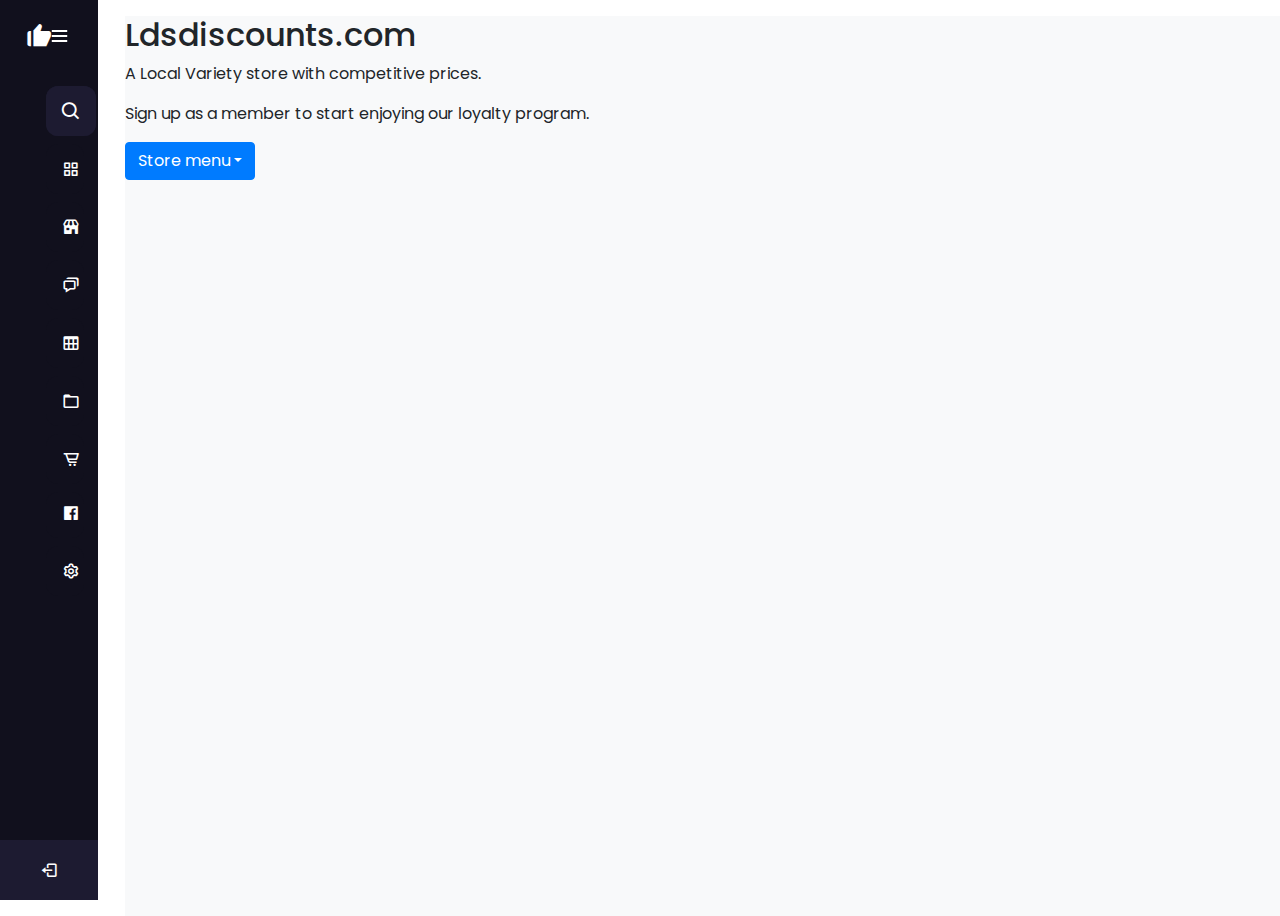
==== index.html @ e88c6ddc "Add files via upload" ====
<!DOCTYPE html>
<!-- Created by CodingLab |www.youtube.com/CodingLabYT-->
<html lang="en" dir="ltr">

<head>
 <meta charset="UTF-8">
 <title> Responsive Sidebar Menu  | CodingLab </title>
   <link href="https://cdn.jsdelivr.net/npm/bootstrap@5.1.3/dist/css/bootstrap.min.css" rel="stylesheet">
   <script src="https://cdn.jsdelivr.net/npm/bootstrap@5.1.3/dist/js/bootstrap.bundle.min.js"></script>
   <link rel="stylesheet" href="https://cdn.jsdelivr.net/npm/bootstrap@4.6.1/dist/css/bootstrap.min.css">
   <script src="https://cdn.jsdelivr.net/npm/jquery@3.6.0/dist/jquery.slim.min.js"></script>
   <script src="https://cdn.jsdelivr.net/npm/popper.js@1.16.1/dist/umd/popper.min.js"></script>
   <script src="https://cdn.jsdelivr.net/npm/bootstrap@4.6.1/dist/js/bootstrap.bundle.min.js"></script>
 <link rel="stylesheet" href="style.css">

 <!-- Boxicons CDN Link -->
 <link href='https://unpkg.com/boxicons@2.0.7/css/boxicons.min.css' rel='stylesheet'>
 <meta name="viewport" content="width=device-width, initial-scale=1.0">
</head>

<body>
 <div class="sidebar">
  <div class="logo-details">
   <i class='bx bxs-like bx-fade-left'></i>
   <div class="logo_name" title="Lds-variety.com">Lds-variety</div>
   <i class='bx bx-menu' id="btn" title="expand menu here"></i>
  </div>

  <!--Nav-list-->
  <ul class="nav-list">
   <li>
    <i class='bx bx-search'></i>
    <input type="text" placeholder="Search...">
    <span class="tooltip">Search</span>
   </li>
   <li>
    <a href="signup.html">
     <i class='bx bx-grid-alt'></i>
     <span class="links_name">signup</span>
    </a>
    <span class="tooltip">signup</span>
   </li>
   <li>
    <a href="">
     <i class='bx bxs-store'></i>
     <span class="links_name">Specials</span>
    </a>
    <span class="tooltip">Specials</span>
   </li>
   <li>
    <a href="contact.html">
     <i class='bx bx-chat'></i>
     <span class="links_name">Contact us</span>
    </a>
    <span class="tooltip">Contact us</span>
   </li>
   <li>
    <a href="https://www.ldsdiscounts.com/">
     <i class='bx bx-table'></i>
     <span class="links_name">Lds discounts</span>
    </a>
    <span class="tooltip">Lds discounts</span>
   </li>
   <li>
    <a href="disclaimer.html">
     <i class='bx bx-folder'></i>
     <span class="links_name">File Manager</span>
    </a>
    <span class="tooltip">Policy folder</span>
   </li>
   <li>
    <a href="https://www.ldsdiscounts.com/cart-page?appSectionParams=%7B%22origin%22%3A%22cart-popup%22%7D">
     <i class='bx bx-cart-alt'></i>
     <span class="links_name">checkout</span>
    </a>
    <span class="tooltip">checkout</span>
   </li>
   <li>
    <a href="https://www.facebook.com/Lds-Discounts-Variety-store-Loxton-117366887210787">
     <i class='bx-fw bx bxl-facebook-square'></i>
     <span class="links_name">Social</span>
    </a>
    <span class="tooltip">Social</span>
   </li>
   <li>
    <a href="https://www.google.com/search?q=LDs+Discounts+and+variety+store+Loxton%2C+East+Terrace%2C+Loxton+SA&rlz=1C1ONGR_en-GBAU1000AU1000&ei=FV_tY7K8L7_e4-EP_MyBkAU&oq=lds+discounts.com&gs_lcp=Cgxnd3Mtd2l6LXNlcnAQARgBMgYIABAeEA0yAggmOgoIABBHENYEELADOgkIABAWEB4Q8QQ6BggAEBYQHjoFCAAQhgNKBAhBGABQwQ5Y_Cxgk0doAXABeACAAdoBiAH2BZIBBTAuMy4xmAEAoAEByAEIwAEB&sclient=gws-wiz-serp">
     <i class='bx bx-cog'></i>
     <span class="links_name">google us</span>
    </a>
    <span class="tooltip">google us</span>
   </li>
<!--Sidebar bottom profile-->
   <li class="profile">
    <div class="profile-details">
     <i class='bx bx-undo bx-fade-right'></i>
     <div class="name_job">
      <div class="name" Title="https://github.com/enforse69/lds-dashboard">enforce69</div>
      <div class="job">©copyright 2023 </div>
     </div>
    </div>
    <i class='bx bx-log-out' id="log_out"></i>
   </li>
  </ul>
 </div>
<!--home-hero-section-->
<div class="home-section bg-light mt-3">

   <h2>Ldsdiscounts.com</h2>
   <p>A Local Variety store with competitive prices.</p>
   <p>Sign up as a member to start enjoying our loyalty program.</p>
   <div class="dropdown">
      <button type="button" class="btn btn-primary dropdown-toggle" data-bs-toggle="dropdown">Store menu</button>
      <ul class="dropdown-menu">
         <li><a class="dropdown-item" href=https://www.ldsdiscounts.com>Home</a></li>
         <li><a class="dropdown-item" href=https://www.ldsdiscounts.com/browse-shop>New arrivals</a></li>
         <li><a class="dropdown-item" href=https://www.ldsdiscounts.com/contact-7>contact</a></li>
         <li><a class="dropdown-item" href=https://www.ldsdiscounts.com/loyalty>Loyality program</a></li>
      </ul>
   </div>







 <script>
  let sidebar = document.querySelector(".sidebar");
  let closeBtn = document.querySelector("#btn");
  let searchBtn = document.querySelector(".bx-search");

  closeBtn.addEventListener("click", () => {
   sidebar.classList.toggle("open");
   menuBtnChange();//calling the function(optional)
  });

  searchBtn.addEventListener("click", () => { // Sidebar open when you click on the search iocn
   sidebar.classList.toggle("open");
   menuBtnChange(); //calling the function(optional)
  });

  // following are the code to change sidebar button(optional)
  function menuBtnChange() {
   if (sidebar.classList.contains("open")) {
    closeBtn.classList.replace("bx-menu", "bx-menu-alt-right");//replacing the iocns class
   } else {
    closeBtn.classList.replace("bx-menu-alt-right", "bx-menu");//replacing the iocns class
   }
  }
 </script>
</body>

</html>
---- style.css ----
/* Google Font Link */
@import url('https://fonts.googleapis.com/css2?family=Poppins:wght@200;300;400;500;600;700&display=swap');

* {
 margin: 0;
 padding: 0;
 box-sizing: border-box;
 font-family: "Poppins", sans-serif;
}
body{
 background-color: #ffffff;
}

.sidebar {
 position: fixed;
 left: 0;
 top: 0;
 height: 100%;
 width: 98px;
 background: #11101D;
 padding: 6px 14px;
 z-index: 99;
 transition: all 0.5s ease;
}


.sidebar.open {
 width: 100%;
}

.sidebar .logo-details {
 height: 60px;
 display: flex;
 align-items: center;
 position: relative;
}

.sidebar .logo-details .icon {
 opacity: 0;
 transition: all 0.5s ease;
}

.sidebar .logo-details .logo_name {
 color: #fff;
 font-size: 20px;
 font-weight: 600;
 opacity: 0;
 transition: all 0.5s ease;
}

.sidebar.open .logo-details .icon,
.sidebar.open .logo-details .logo_name {
 opacity: 1;
}

.sidebar .logo-details #btn {
 position: absolute;
 top: 50%;
 right: 0;
 transform: translateY(-50%);
 font-size: 22px;
 transition: all 0.4s ease;
 font-size: 23px;
 text-align: center;
 cursor: pointer;
 transition: all 0.5s ease;
}

.sidebar.open .logo-details #btn {
 text-align: right;
}

.sidebar i {
 color: #fff;
 height: 60px;
 min-width: 50px;
 font-size: 28px;
 text-align: center;
 line-height: 60px;
}

.sidebar .nav-list {
 margin-top: 20px;
 height: 100%;
}

.sidebar li {
 position: relative;
 margin: 8px 0;
 list-style: none;
}

.sidebar li .tooltip {
 position: absolute;
 top: -20px;
 left: calc(100% + 15px);
 z-index: 3;
 background: #fff;
 box-shadow: 0 5px 10px rgba(0, 0, 0, 0.3);
 padding: 6px 12px;
 border-radius: 4px;
 font-size: 15px;
 font-weight: 400;
 opacity: 0;
 white-space: nowrap;
 pointer-events: none;
 transition: 0s;
}

.sidebar li:hover .tooltip {
 opacity: 1;
 pointer-events: auto;
 transition: all 0.4s ease;
 top: 50%;
 transform: translateY(-50%);
}

.sidebar.open li .tooltip {
 display: none;
}

.sidebar input {
 font-size: 15px;
 color: #FFF;
 font-weight: 400;
 outline: none;
 height: 50px;
 width: 100%;
 width: 50px;
 border: none;
 border-radius: 12px;
 transition: all 0.5s ease;
 background: #1d1b31;
}

.sidebar.open input {
 padding: 0 20px 0 50px;
 width: 100%;
}

.sidebar .bx-search {
 position: absolute;
 top: 50%;
 left: 0;
 transform: translateY(-50%);
 font-size: 22px;
 background: #1d1b31;
 color: #FFF;
}

.sidebar.open .bx-search:hover {
 background: #1d1b31;
 color: #FFF;
}

.sidebar .bx-search:hover {
 background: #FFF;
 color: #11101d;
}

.sidebar li a {
 display: flex;
 height: 100%;
 width: 100%;
 border-radius: 12px;
 align-items: center;
 text-decoration: none;
 transition: all 0.4s ease;
 background: #11101D;
}

.sidebar li a:hover {
 background: #FFF;
}

.sidebar li a .links_name {
 color: #fff;
 font-size: 15px;
 font-weight: 400;
 white-space: nowrap;
 opacity: 0;
 pointer-events: none;
 transition: 0.4s;
}

.sidebar.open li a .links_name {
 opacity: 1;
 pointer-events: auto;
}

.sidebar li a:hover .links_name,
.sidebar li a:hover i {
 transition: all 0.5s ease;
 color: #11101D;
}

.sidebar li i {
 height: 50px;
 line-height: 50px;
 font-size: 18px;
 border-radius: 12px;
}

.sidebar li.profile {
 position: fixed;
 height: 60px;
 width: 98px;
 left: 0;
 bottom: -8px;
 padding: 10px 14px;
 background: #1d1b31;
 transition: all 0.5s ease;
 overflow: hidden;
}

.sidebar.open li.profile {
 width: 100%;
}

.sidebar li .profile-details {
 display: flex;
 align-items: center;
 flex-wrap: nowrap;
}

.sidebar li img {
 height: 45px;
 width: 45px;
 object-fit: cover;
 border-radius: 6px;
 margin-right: 10px;
}

.sidebar li.profile .name,
.sidebar li.profile .job {
 font-size: 15px;
 font-weight: 400;
 color: #fff;
 white-space: nowrap;
}

.sidebar li.profile .job {
 font-size: 12px;
}

.sidebar .profile #log_out {
 position: absolute;
 top: 50%;
 right: 0;
 transform: translateY(-50%);
 background: #1d1b31;
 width: 100%;
 height: 60px;
 line-height: 60px;
 border-radius: 0px;
 transition: all 0.5s ease;
}

.sidebar.open .profile #log_out {
 width: 50px;
 background: none;
}


.home-section {
 height: 100vh;
 margin: 20px 0 0 125px;
 background-color: antiquewhite;
}

@media (max-width: 420px) {
 .sidebar li .tooltip {
  display: none;
 }
}
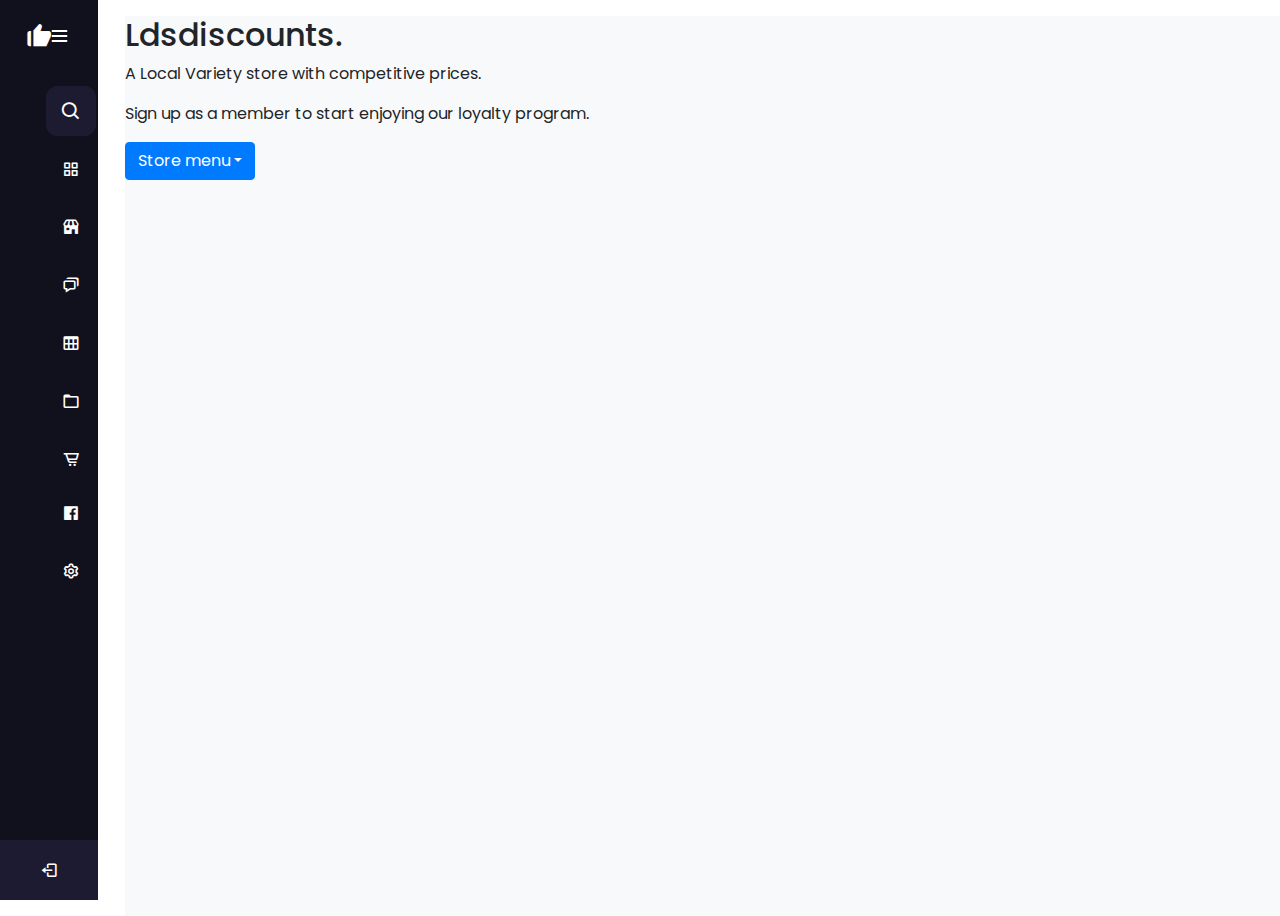
==== commit 5af1fc09: "Update index.html" ====
--- a/index.html
+++ b/index.html
@@ -105,7 +105,7 @@
 <!--home-hero-section-->
 <div class="home-section bg-light mt-3">
 
-   <h2>Ldsdiscounts.com</h2>
+   <h2>Ldsdiscounts.</h2>
    <p>A Local Variety store with competitive prices.</p>
    <p>Sign up as a member to start enjoying our loyalty program.</p>
    <div class="dropdown">
@@ -150,4 +150,4 @@
  </script>
 </body>
 
-</html>+</html>
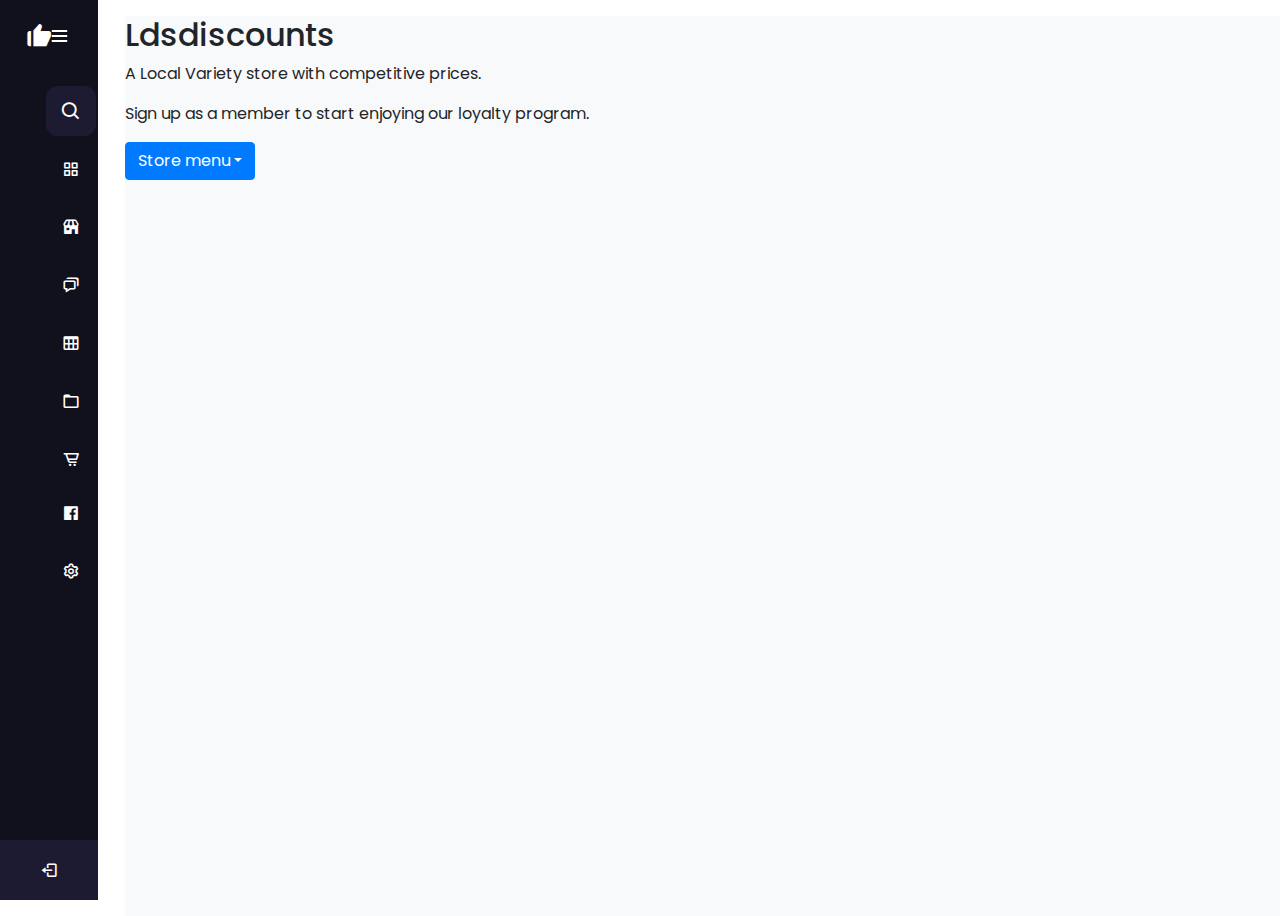
==== commit b6ff63b9: "Add files via upload" ====
--- a/index.html
+++ b/index.html
@@ -105,7 +105,7 @@
 <!--home-hero-section-->
 <div class="home-section bg-light mt-3">
 
-   <h2>Ldsdiscounts.</h2>
+   <h2>Ldsdiscounts</h2>
    <p>A Local Variety store with competitive prices.</p>
    <p>Sign up as a member to start enjoying our loyalty program.</p>
    <div class="dropdown">
@@ -113,8 +113,8 @@
       <ul class="dropdown-menu">
          <li><a class="dropdown-item" href=https://www.ldsdiscounts.com>Home</a></li>
          <li><a class="dropdown-item" href=https://www.ldsdiscounts.com/browse-shop>New arrivals</a></li>
-         <li><a class="dropdown-item" href=https://www.ldsdiscounts.com/contact-7>contact</a></li>
-         <li><a class="dropdown-item" href=https://www.ldsdiscounts.com/loyalty>Loyality program</a></li>
+         <li><a class="dropdown-item" href=#>other</a></li>
+         <li><a class="dropdown-item" href=#>other</a></li>
       </ul>
    </div>
 
@@ -150,4 +150,4 @@
  </script>
 </body>
 
-</html>
+</html>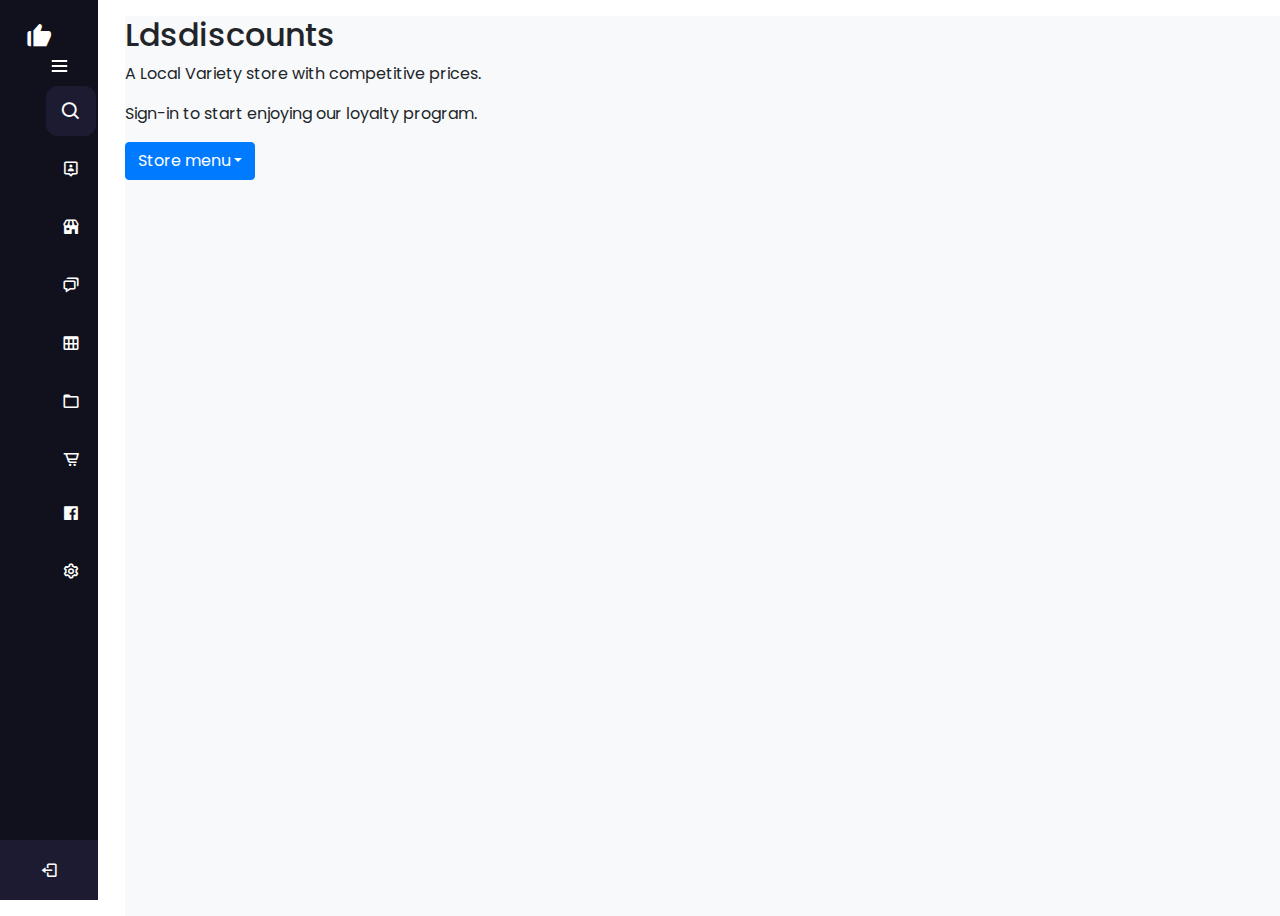
==== commit 2631f462: "Add files via upload" ====
--- a/index.html
+++ b/index.html
@@ -3,19 +3,22 @@
 <html lang="en" dir="ltr">
 
 <head>
- <meta charset="UTF-8">
- <title> Responsive Sidebar Menu  | CodingLab </title>
+   <meta charset="UTF-8">
+   <meta name="viewport" content="width=device-width, initial-scale=1.0">     
+ <title>lds-Variety-onlinestore</title>
    <link href="https://cdn.jsdelivr.net/npm/bootstrap@5.1.3/dist/css/bootstrap.min.css" rel="stylesheet">
    <script src="https://cdn.jsdelivr.net/npm/bootstrap@5.1.3/dist/js/bootstrap.bundle.min.js"></script>
    <link rel="stylesheet" href="https://cdn.jsdelivr.net/npm/bootstrap@4.6.1/dist/css/bootstrap.min.css">
    <script src="https://cdn.jsdelivr.net/npm/jquery@3.6.0/dist/jquery.slim.min.js"></script>
    <script src="https://cdn.jsdelivr.net/npm/popper.js@1.16.1/dist/umd/popper.min.js"></script>
    <script src="https://cdn.jsdelivr.net/npm/bootstrap@4.6.1/dist/js/bootstrap.bundle.min.js"></script>
- <link rel="stylesheet" href="style.css">
+   <link rel="stylesheet" href="style.css">
+   <link rel="stylesheet" href="style.css">
+   <!-- Boxicons CDN Link -->
+   <link href='https://unpkg.com/boxicons@2.0.7/css/boxicons.min.css' rel='stylesheet'>
 
- <!-- Boxicons CDN Link -->
- <link href='https://unpkg.com/boxicons@2.0.7/css/boxicons.min.css' rel='stylesheet'>
- <meta name="viewport" content="width=device-width, initial-scale=1.0">
+
+
 </head>
 
 <body>
@@ -34,8 +37,8 @@
     <span class="tooltip">Search</span>
    </li>
    <li>
-    <a href="signup.html">
-     <i class='bx bx-grid-alt'></i>
+    <a href="signup form.html">
+   <i class='bx bx-user-pin'></i>
      <span class="links_name">signup</span>
     </a>
     <span class="tooltip">signup</span>
@@ -90,24 +93,26 @@
     <span class="tooltip">google us</span>
    </li>
 <!--Sidebar bottom profile-->
-   <li class="profile">
-    <div class="profile-details">
-     <i class='bx bx-undo bx-fade-right'></i>
-     <div class="name_job">
-      <div class="name" Title="https://github.com/enforse69/lds-dashboard">enforce69</div>
+<li class="profile">
+<div class="profile-details">
+      <i class='bx bx-undo bx-fade-right'></i>
+   <div class="name_job">
+      <div class="name" Title="admin">enforce69</div>
       <div class="job">©copyright 2023 </div>
-     </div>
-    </div>
-    <i class='bx bx-log-out' id="log_out"></i>
-   </li>
+   </div>
+   <i class='bx bx-log-out' id="log_out"></i>
+</div>
+  
+</li>
   </ul>
  </div>
+ 
 <!--home-hero-section-->
 <div class="home-section bg-light mt-3">
 
    <h2>Ldsdiscounts</h2>
    <p>A Local Variety store with competitive prices.</p>
-   <p>Sign up as a member to start enjoying our loyalty program.</p>
+   <p>Sign-in to start enjoying our loyalty program.</p>
    <div class="dropdown">
       <button type="button" class="btn btn-primary dropdown-toggle" data-bs-toggle="dropdown">Store menu</button>
       <ul class="dropdown-menu">
@@ -119,12 +124,7 @@
    </div>
 
 
-
-
-
-
-
- <script>
+  <script>
   let sidebar = document.querySelector(".sidebar");
   let closeBtn = document.querySelector("#btn");
   let searchBtn = document.querySelector(".bx-search");
@@ -148,6 +148,5 @@
    }
   }
  </script>
-</body>
-
-</html>+ </Body>
+ </html>--- a/style.css
+++ b/style.css
@@ -57,7 +57,7 @@
  position: absolute;
  top: 50%;
  right: 0;
- transform: translateY(-50%);
+ /*transform: translateY(-50%);*/
  font-size: 22px;
  transition: all 0.4s ease;
  font-size: 23px;
@@ -253,12 +253,13 @@
  height: 60px;
  line-height: 60px;
  border-radius: 0px;
- transition: all 0.5s ease;
+
 }
 
 .sidebar.open .profile #log_out {
  width: 50px;
  background: none;
+
 }
 
 
--- a/style.css
+++ b/style.css
@@ -57,7 +57,7 @@
  position: absolute;
  top: 50%;
  right: 0;
- transform: translateY(-50%);
+ /*transform: translateY(-50%);*/
  font-size: 22px;
  transition: all 0.4s ease;
  font-size: 23px;
@@ -253,12 +253,13 @@
  height: 60px;
  line-height: 60px;
  border-radius: 0px;
- transition: all 0.5s ease;
+
 }
 
 .sidebar.open .profile #log_out {
  width: 50px;
  background: none;
+
 }
 
 
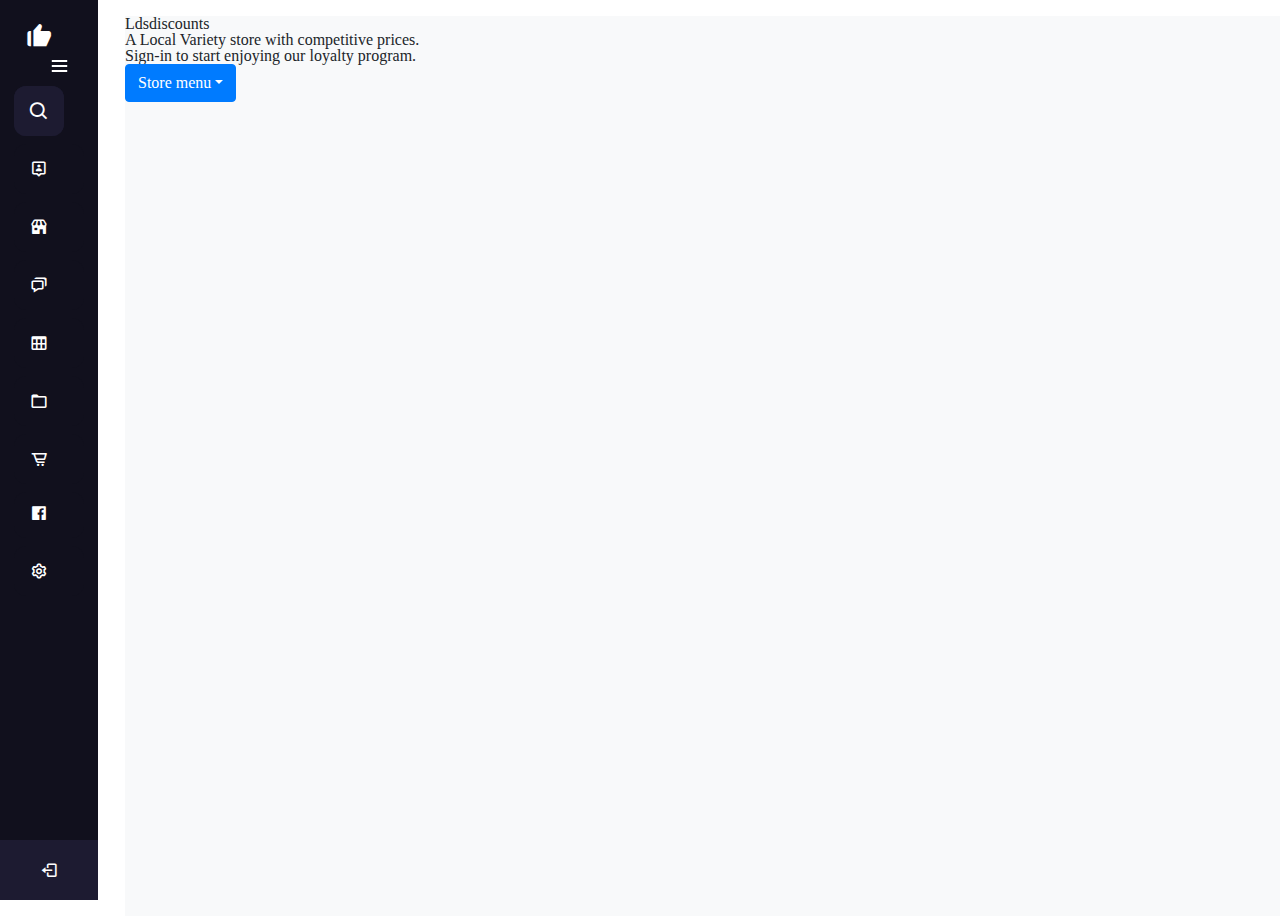
==== commit 222b3bb1: "Add files via upload" ====
--- a/index.html
+++ b/index.html
@@ -3,19 +3,19 @@
 <html lang="en" dir="ltr">
 
 <head>
-   <meta charset="UTF-8">
-   <meta name="viewport" content="width=device-width, initial-scale=1.0">     
+ <meta charset="UTF-8">
+ <meta name="viewport" content="width=device-width, initial-scale=1.0">
  <title>lds-Variety-onlinestore</title>
-   <link href="https://cdn.jsdelivr.net/npm/bootstrap@5.1.3/dist/css/bootstrap.min.css" rel="stylesheet">
-   <script src="https://cdn.jsdelivr.net/npm/bootstrap@5.1.3/dist/js/bootstrap.bundle.min.js"></script>
-   <link rel="stylesheet" href="https://cdn.jsdelivr.net/npm/bootstrap@4.6.1/dist/css/bootstrap.min.css">
-   <script src="https://cdn.jsdelivr.net/npm/jquery@3.6.0/dist/jquery.slim.min.js"></script>
-   <script src="https://cdn.jsdelivr.net/npm/popper.js@1.16.1/dist/umd/popper.min.js"></script>
-   <script src="https://cdn.jsdelivr.net/npm/bootstrap@4.6.1/dist/js/bootstrap.bundle.min.js"></script>
-   <link rel="stylesheet" href="style.css">
-   <link rel="stylesheet" href="style.css">
-   <!-- Boxicons CDN Link -->
-   <link href='https://unpkg.com/boxicons@2.0.7/css/boxicons.min.css' rel='stylesheet'>
+ <link href="https://cdn.jsdelivr.net/npm/bootstrap@5.1.3/dist/css/bootstrap.min.css" rel="stylesheet">
+ <script src="https://cdn.jsdelivr.net/npm/bootstrap@5.1.3/dist/js/bootstrap.bundle.min.js"></script>
+ <link rel="stylesheet" href="https://cdn.jsdelivr.net/npm/bootstrap@4.6.1/dist/css/bootstrap.min.css">
+ <script src="https://cdn.jsdelivr.net/npm/jquery@3.6.0/dist/jquery.slim.min.js"></script>
+ <script src="https://cdn.jsdelivr.net/npm/popper.js@1.16.1/dist/umd/popper.min.js"></script>
+ <script src="https://cdn.jsdelivr.net/npm/bootstrap@4.6.1/dist/js/bootstrap.bundle.min.js"></script>
+ <link rel="stylesheet" href="reset_ericmeyer.css">
+ <link rel="stylesheet" href="style.css">
+ <!-- Boxicons CDN Link -->
+ <link href='https://unpkg.com/boxicons@2.0.7/css/boxicons.min.css' rel='stylesheet'>
 
 
 
@@ -38,13 +38,13 @@
    </li>
    <li>
     <a href="signup form.html">
-   <i class='bx bx-user-pin'></i>
+     <i class='bx bx-user-pin'></i>
      <span class="links_name">signup</span>
     </a>
     <span class="tooltip">signup</span>
    </li>
    <li>
-    <a href="">
+    <a href="MT sullivans.html">
      <i class='bx bxs-store'></i>
      <span class="links_name">Specials</span>
     </a>
@@ -86,67 +86,69 @@
     <span class="tooltip">Social</span>
    </li>
    <li>
-    <a href="https://www.google.com/search?q=LDs+Discounts+and+variety+store+Loxton%2C+East+Terrace%2C+Loxton+SA&rlz=1C1ONGR_en-GBAU1000AU1000&ei=FV_tY7K8L7_e4-EP_MyBkAU&oq=lds+discounts.com&gs_lcp=Cgxnd3Mtd2l6LXNlcnAQARgBMgYIABAeEA0yAggmOgoIABBHENYEELADOgkIABAWEB4Q8QQ6BggAEBYQHjoFCAAQhgNKBAhBGABQwQ5Y_Cxgk0doAXABeACAAdoBiAH2BZIBBTAuMy4xmAEAoAEByAEIwAEB&sclient=gws-wiz-serp">
+    <a
+     href="https://www.google.com/search?q=LDs+Discounts+and+variety+store+Loxton%2C+East+Terrace%2C+Loxton+SA&rlz=1C1ONGR_en-GBAU1000AU1000&ei=FV_tY7K8L7_e4-EP_MyBkAU&oq=lds+discounts.com&gs_lcp=Cgxnd3Mtd2l6LXNlcnAQARgBMgYIABAeEA0yAggmOgoIABBHENYEELADOgkIABAWEB4Q8QQ6BggAEBYQHjoFCAAQhgNKBAhBGABQwQ5Y_Cxgk0doAXABeACAAdoBiAH2BZIBBTAuMy4xmAEAoAEByAEIwAEB&sclient=gws-wiz-serp">
      <i class='bx bx-cog'></i>
      <span class="links_name">google us</span>
     </a>
     <span class="tooltip">google us</span>
    </li>
-<!--Sidebar bottom profile-->
-<li class="profile">
-<div class="profile-details">
-      <i class='bx bx-undo bx-fade-right'></i>
-   <div class="name_job">
+   <!--Sidebar bottom profile-->
+   <li class="profile">
+    <div class="profile-details">
+     <i class='bx bx-undo bx-fade-right'></i>
+     <div class="name_job">
       <div class="name" Title="admin">enforce69</div>
       <div class="job">©copyright 2023 </div>
-   </div>
-   <i class='bx bx-log-out' id="log_out"></i>
-</div>
-  
-</li>
+     </div>
+     <i class='bx bx-log-out' id="log_out"></i>
+    </div>
+
+   </li>
   </ul>
  </div>
- 
-<!--home-hero-section-->
-<div class="home-section bg-light mt-3">
 
-   <h2>Ldsdiscounts</h2>
-   <p>A Local Variety store with competitive prices.</p>
-   <p>Sign-in to start enjoying our loyalty program.</p>
-   <div class="dropdown">
-      <button type="button" class="btn btn-primary dropdown-toggle" data-bs-toggle="dropdown">Store menu</button>
-      <ul class="dropdown-menu">
-         <li><a class="dropdown-item" href=https://www.ldsdiscounts.com>Home</a></li>
-         <li><a class="dropdown-item" href=https://www.ldsdiscounts.com/browse-shop>New arrivals</a></li>
-         <li><a class="dropdown-item" href=#>other</a></li>
-         <li><a class="dropdown-item" href=#>other</a></li>
-      </ul>
-   </div>
+ <!--home-hero-section-->
+ <div class="home-section bg-light mt-3">
+
+  <h2>Ldsdiscounts</h2>
+  <p>A Local Variety store with competitive prices.</p>
+  <p>Sign-in to start enjoying our loyalty program.</p>
+  <div class="dropdown">
+   <button type="button" class="btn btn-primary dropdown-toggle" data-bs-toggle="dropdown">Store menu</button>
+   <ul class="dropdown-menu">
+    <li><a class="dropdown-item" href=https://www.ldsdiscounts.com>Home</a></li>
+    <li><a class="dropdown-item" href=https://www.ldsdiscounts.com/browse-shop>New arrivals</a></li>
+    <li><a class="dropdown-item" href=#>other</a></li>
+    <li><a class="dropdown-item" href=#>other</a></li>
+   </ul>
+  </div>
 
 
   <script>
-  let sidebar = document.querySelector(".sidebar");
-  let closeBtn = document.querySelector("#btn");
-  let searchBtn = document.querySelector(".bx-search");
+   let sidebar = document.querySelector(".sidebar");
+   let closeBtn = document.querySelector("#btn");
+   let searchBtn = document.querySelector(".bx-search");
 
-  closeBtn.addEventListener("click", () => {
-   sidebar.classList.toggle("open");
-   menuBtnChange();//calling the function(optional)
-  });
+   closeBtn.addEventListener("click", () => {
+    sidebar.classList.toggle("open");
+    menuBtnChange();//calling the function(optional)
+   });
 
-  searchBtn.addEventListener("click", () => { // Sidebar open when you click on the search iocn
-   sidebar.classList.toggle("open");
-   menuBtnChange(); //calling the function(optional)
-  });
+   searchBtn.addEventListener("click", () => { // Sidebar open when you click on the search iocn
+    sidebar.classList.toggle("open");
+    menuBtnChange(); //calling the function(optional)
+   });
 
-  // following are the code to change sidebar button(optional)
-  function menuBtnChange() {
-   if (sidebar.classList.contains("open")) {
-    closeBtn.classList.replace("bx-menu", "bx-menu-alt-right");//replacing the iocns class
-   } else {
-    closeBtn.classList.replace("bx-menu-alt-right", "bx-menu");//replacing the iocns class
+   // following are the code to change sidebar button(optional)
+   function menuBtnChange() {
+    if (sidebar.classList.contains("open")) {
+     closeBtn.classList.replace("bx-menu", "bx-menu-alt-right");//replacing the iocns class
+    } else {
+     closeBtn.classList.replace("bx-menu-alt-right", "bx-menu");//replacing the iocns class
+    }
    }
-  }
- </script>
- </Body>
- </html>+  </script>
+</Body>
+
+</html>